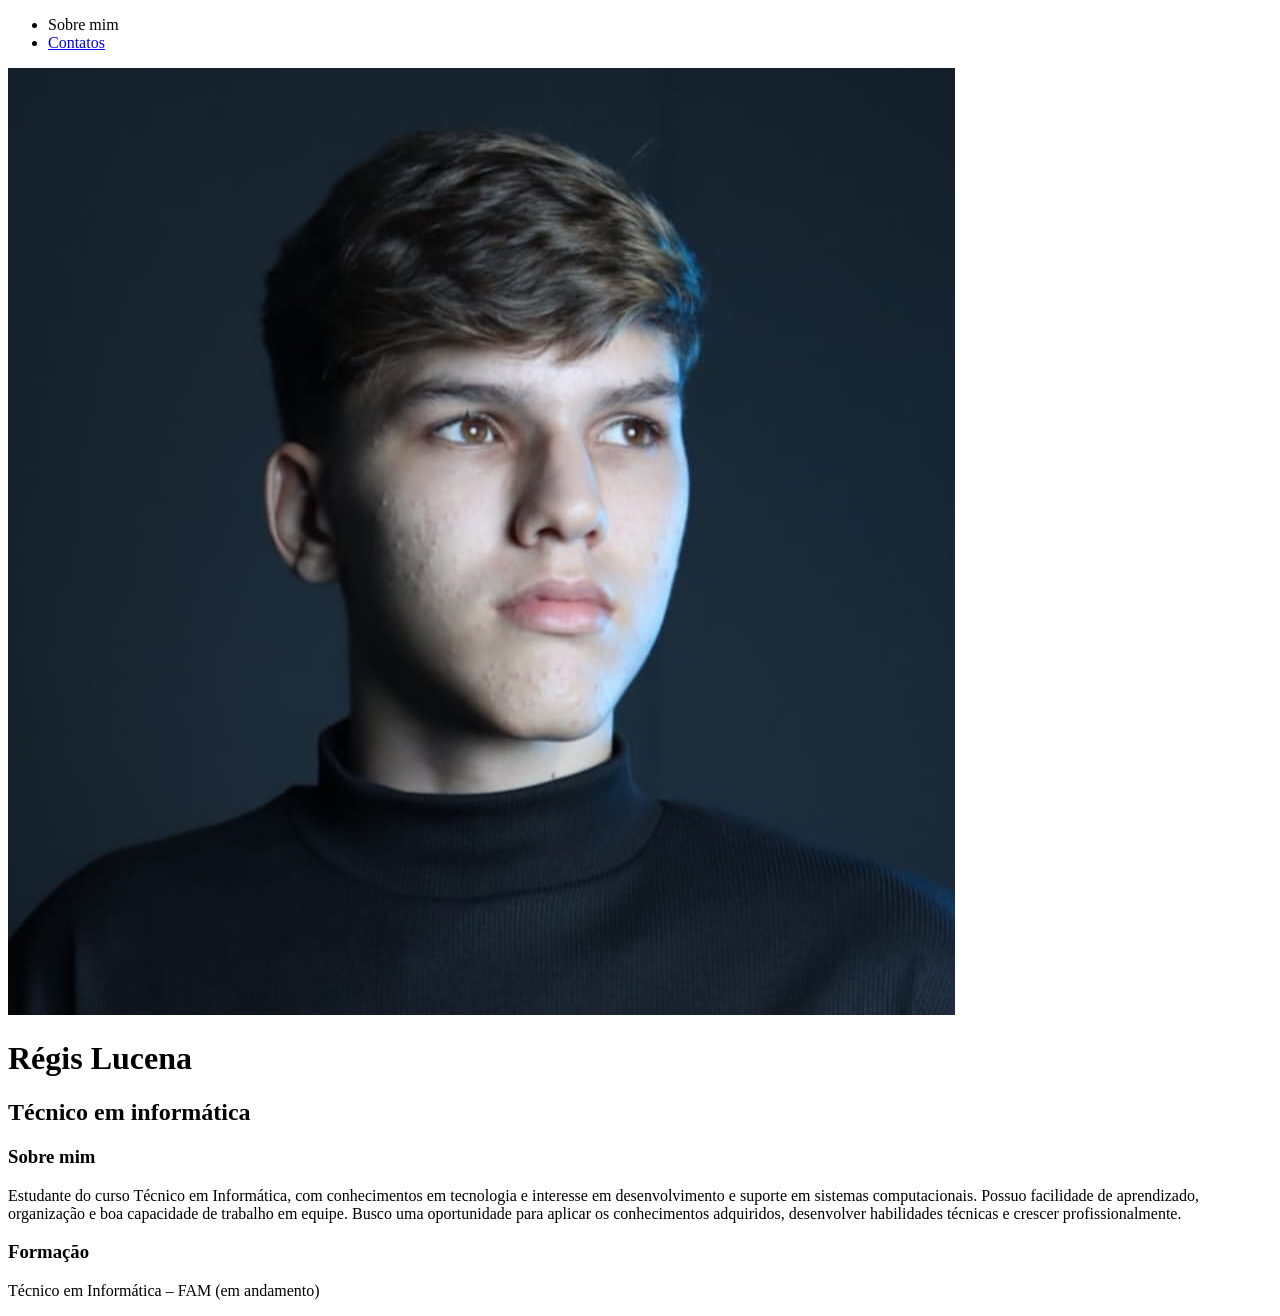
==== curriculo.html @ edbabfe1 "curriculo" ====
<!DOCTYPE html>
<html lang="en">
<head>
    <meta charset="UTF-8">
    <meta name="viewport" content="width=device-width, initial-scale=1.0">
    <title>Currículo</title>
    <link rel="stylesheet" href="./index.css">
</head>
<body>
    <div class="container">
    <nav>
        <ul>
            <li>
                <a>Sobre mim</a>
            </li><li>
                <a href="https://linktr.ee/regislucenaj">Contatos</a>
            </li>
        </ul>
    </nav>


    <header>
        <div class="center">
            <img src="./regis.png" alt="foto de Régis">
        </div>
        <h1>Régis Lucena</h1>
        <h2>Técnico em informática</h2>
    </header>
<main>
    <section>
        <h3>Sobre mim</h3>
        <p>Estudante do curso Técnico em Informática, com conhecimentos em tecnologia e interesse em desenvolvimento e suporte em sistemas computacionais. 
            Possuo facilidade de aprendizado, organização e boa capacidade de trabalho em equipe.
             Busco uma oportunidade para aplicar os conhecimentos adquiridos, desenvolver habilidades técnicas e crescer profissionalmente.</p>
    </section>

 <section>
        <h3>Formação</h3>
        <p>Técnico em Informática – FAM (em andamento)</p>
    </section>

</main>
</div>
</body>
</html>
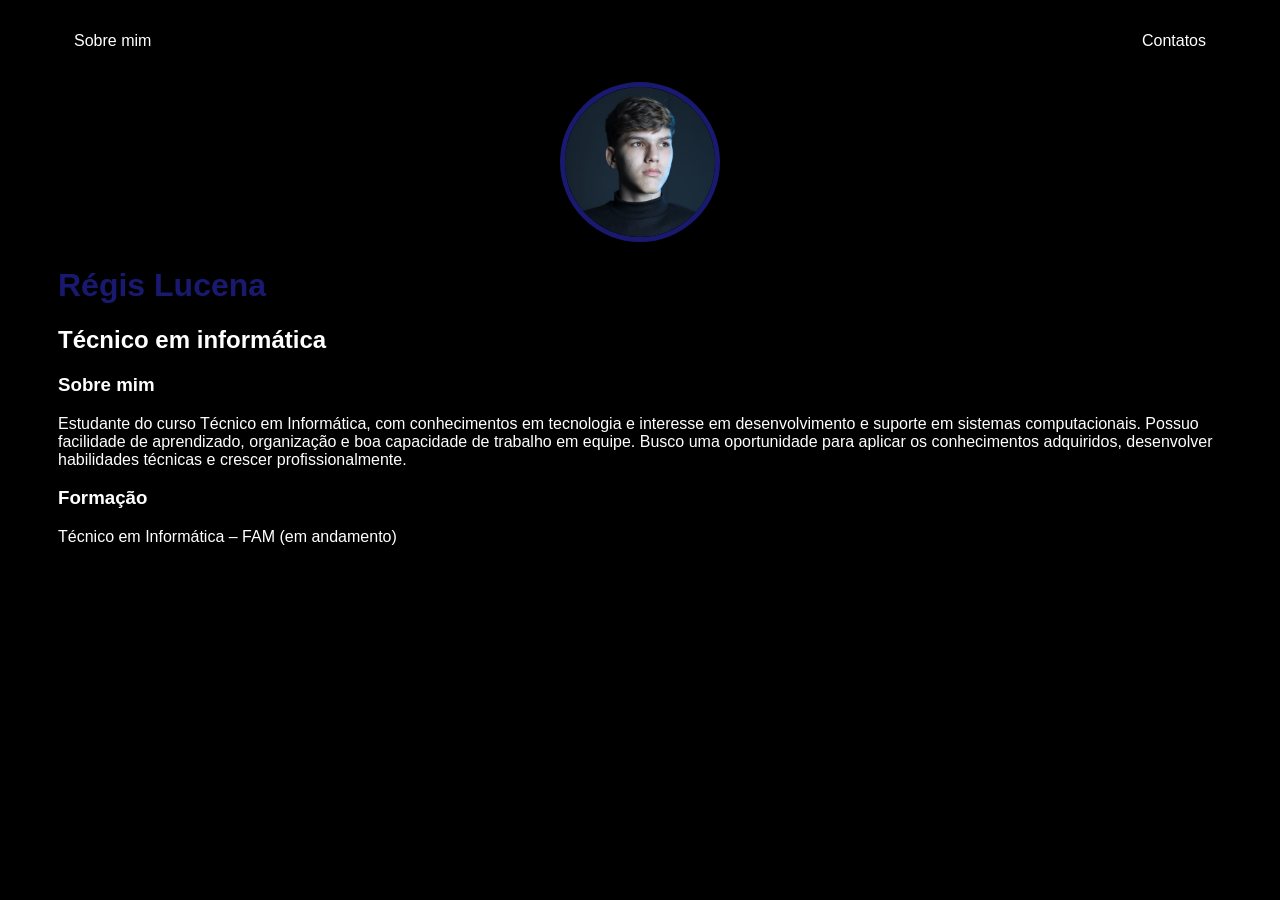
==== commit cc83fb3a: "link href atualizado" ====
--- a/curriculo.html
+++ b/curriculo.html
@@ -4,7 +4,7 @@
     <meta charset="UTF-8">
     <meta name="viewport" content="width=device-width, initial-scale=1.0">
     <title>Currículo</title>
-    <link rel="stylesheet" href="./index.css">
+    <link rel="stylesheet" href="./curriculo.css">
 </head>
 <body>
     <div class="container">
--- a/curriculo.css
+++ b/curriculo.css
@@ -0,0 +1,37 @@
+body {
+    color: rgb(255, 255, 255);
+    background-color: black;
+    font-family: Arial, Helvetica, sans-serif;
+}
+
+ul {
+    display: flex;
+    justify-content: space-between;
+    list-style-type: none;
+    align-items: center; 
+    padding: 16px;
+}
+
+a {
+    color: white;
+    text-decoration: none;
+}
+
+img {
+    width: 150px;
+    height: 150px;
+    border-radius: 50%;
+    border: 5px solid #191970;
+}
+
+.center {
+    text-align: center;
+}
+
+h1 {
+    color: #191970;
+}
+
+.container {
+    padding: 0px 50px;
+}
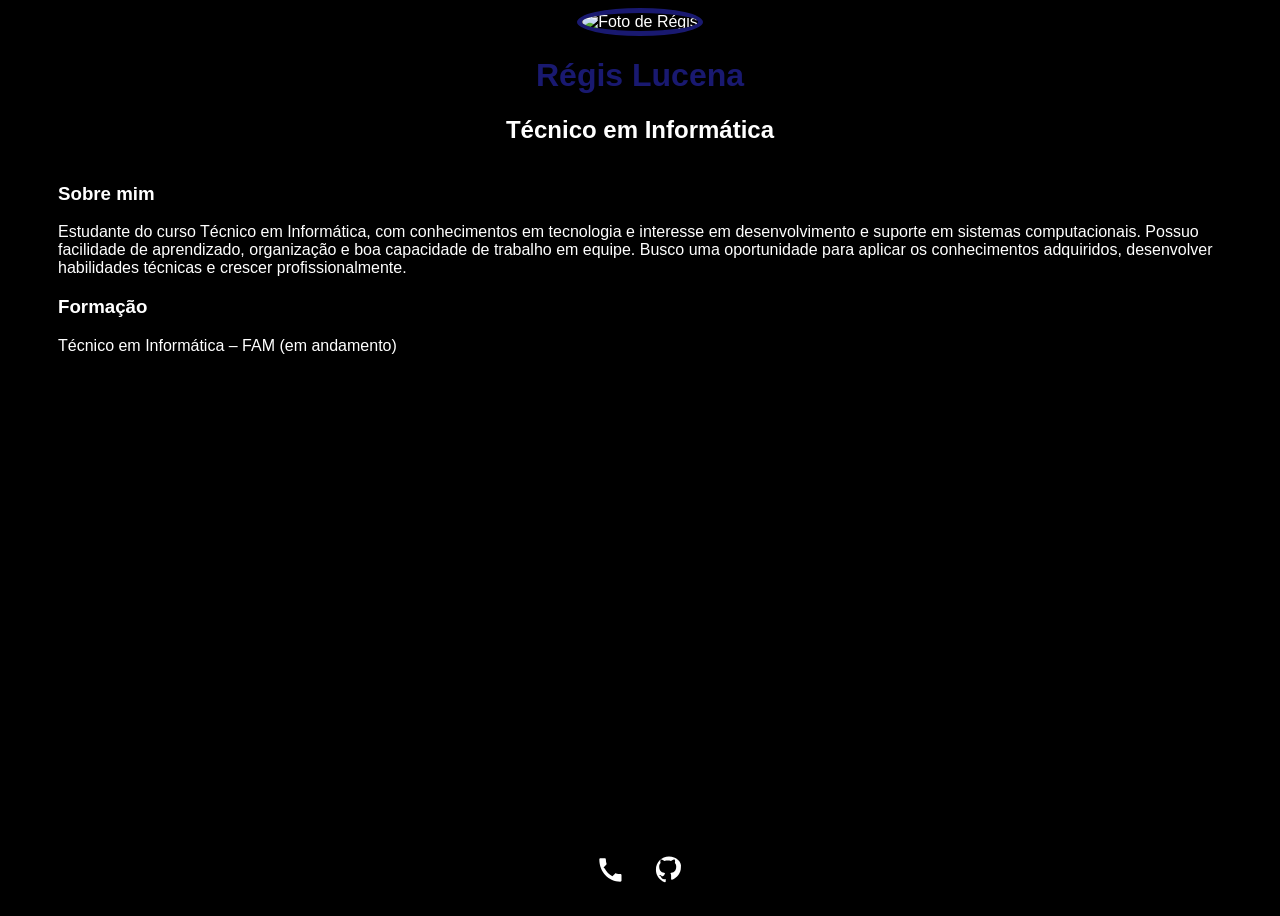
==== commit 064b7f10: "rodape adicionado" ====
--- a/curriculo.html
+++ b/curriculo.html
@@ -6,46 +6,59 @@
     <title>Currículo</title>
     <link rel="stylesheet" href="./curriculo.css">
 </head>
+
 <body>
-    <div class="container">
-    <nav>
-        <ul>
-            <li>
-                <a>Sobre mim</a>
-            </li><li>
-                <a href="https://linktr.ee/regislucenaj">Contatos</a>
-            </li>
-        </ul>
-    </nav>
 
+<div class="container">
 
     <header>
         <div class="center">
-            <img src="./regis.png" alt="foto de Régis">
+            <img src="./regis.png" alt="Foto de Régis">
         </div>
-        <h1>Régis Lucena</h1>
-        <h2>Técnico em informática</h2>
+
+        <div class="center">
+            <h1>Régis Lucena</h1>
+            <h2>Técnico em Informática</h2>
+        </div>
     </header>
-<main>
-    <section>
-        <h3>Sobre mim</h3>
-        <p>Estudante do curso Técnico em Informática, com conhecimentos em tecnologia e interesse em desenvolvimento e suporte em sistemas computacionais. 
-            Possuo facilidade de aprendizado, organização e boa capacidade de trabalho em equipe.
-             Busco uma oportunidade para aplicar os conhecimentos adquiridos, desenvolver habilidades técnicas e crescer profissionalmente.</p>
-    </section>
 
- <section>
-        <h3>Formação</h3>
-        <p>Técnico em Informática – FAM (em andamento)</p>
-    </section>
+    <main>
 
-</main>
+        <section id="sobre">
+            <h3>Sobre mim</h3>
+            <p>
+                Estudante do curso Técnico em Informática, com conhecimentos em tecnologia e interesse em desenvolvimento e suporte em sistemas computacionais.
+                Possuo facilidade de aprendizado, organização e boa capacidade de trabalho em equipe.
+                Busco uma oportunidade para aplicar os conhecimentos adquiridos, desenvolver habilidades técnicas e crescer profissionalmente.
+            </p>
+        </section>
+
+        <section>
+            <h3>Formação</h3>
+            <p>Técnico em Informática – FAM (em andamento)</p>
+        </section>
+
+    </main>
+
+    <footer>
+    <div class="links">
+
+        <a href="https://linktr.ee/regislucenaj" target="_blank" title="Contatos">
+            <svg width="28" height="28" viewBox="0 0 24 24" fill="white">
+                <path d="M6.6 10.8c1.4 2.8 3.8 5.2 6.6 6.6l2.2-2.2c.3-.3.7-.4 1-.3 1.1.4 2.3.6 3.6.6.6 0 1 .4 1 1V21c0 .6-.4 1-1 1C10.1 22 2 13.9 2 3c0-.6.4-1 1-1h3.6c.6 0 1 .4 1 1 0 1.3.2 2.5.6 3.6.1.3 0 .7-.3 1l-2.3 2.2z"/>
+            </svg>
+        </a>
+
+        <a href="https://github.com/regislucena" target="_blank" title="GitHub">
+            <svg width="28" height="28" viewBox="0 0 24 24" fill="white">
+                <path d="M12 .5C5.7.5.8 5.4.8 11.7c0 5 3.2 9.2 7.6 10.7.6.1.8-.3.8-.6v-2.1c-3.1.7-3.8-1.3-3.8-1.3-.5-1.2-1.3-1.5-1.3-1.5-1-.7.1-.7.1-.7 1.1.1 1.7 1.2 1.7 1.2 1 .1 1.7-.7 2.1-1.1.1-.8.4-1.3.7-1.6-2.5-.3-5.1-1.3-5.1-5.6 0-1.2.4-2.2 1.2-3-.1-.3-.5-1.5.1-3 0 0 1-.3 3.2 1.2.9-.3 1.9-.4 2.8-.4s1.9.1 2.8.4c2.2-1.5 3.2-1.2 3.2-1.2.6 1.5.2 2.7.1 3 .8.8 1.2 1.8 1.2 3 0 4.3-2.6 5.3-5.1 5.6.4.3.7 1 .7 2v3c0 .3.2.7.8.6 4.4-1.5 7.6-5.7 7.6-10.7C23.2 5.4 18.3.5 12 .5z"/>
+            </svg>
+        </a>
+
+    </div>
+</footer>
+
 </div>
+
 </body>
-</html>
-
-
-
-
-
-
+</html>
--- a/curriculo.css
+++ b/curriculo.css
@@ -2,28 +2,33 @@
     color: rgb(255, 255, 255);
     background-color: black;
     font-family: Arial, Helvetica, sans-serif;
+
+    display: flex;
+    flex-direction: column;
+    min-height: 100vh;
 }
 
-ul {
+/* Container ocupa a tela */
+.container {
+    padding: 0px 50px;
+    flex: 1;
     display: flex;
-    justify-content: space-between;
-    list-style-type: none;
-    align-items: center; 
-    padding: 16px;
+    flex-direction: column;
 }
 
-a {
-    color: white;
-    text-decoration: none;
+main {
+    flex: 1;
 }
 
-img {
+/* Foto de perfil */
+.center img {
     width: 150px;
     height: 150px;
     border-radius: 50%;
     border: 5px solid #191970;
 }
 
+/* Centralizar */
 .center {
     text-align: center;
 }
@@ -32,6 +37,30 @@
     color: #191970;
 }
 
-.container {
-    padding: 0px 50px;
+/* Footer */
+footer {
+    display: flex;
+    justify-content: center;
+    padding: 20px 0;
 }
+
+/* Links do footer */
+.links {
+    display: flex;
+    gap: 30px;
+    align-items: center;
+}
+
+/* Ícones do footer */
+.links img {
+    width: 28px;
+    height: 28px;
+    border: none;
+    border-radius: 0;
+    transition: 0.3s;
+    cursor: pointer;
+}
+
+.links img:hover {
+    transform: scale(1.2);
+}
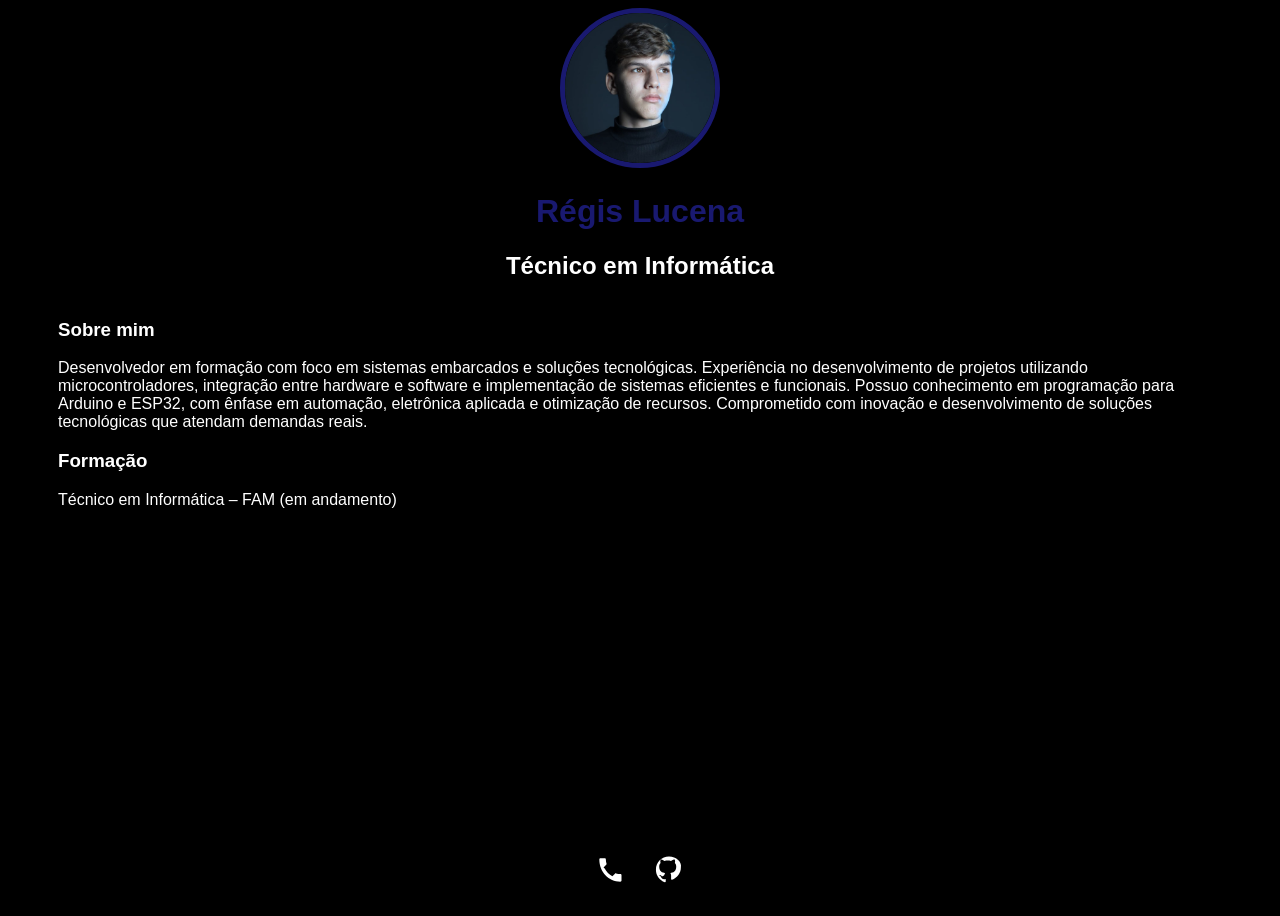
==== commit f7aab84c: "frase "sobre mim" alterada" ====
--- a/curriculo.html
+++ b/curriculo.html
@@ -27,9 +27,7 @@
         <section id="sobre">
             <h3>Sobre mim</h3>
             <p>
-                Estudante do curso Técnico em Informática, com conhecimentos em tecnologia e interesse em desenvolvimento e suporte em sistemas computacionais.
-                Possuo facilidade de aprendizado, organização e boa capacidade de trabalho em equipe.
-                Busco uma oportunidade para aplicar os conhecimentos adquiridos, desenvolver habilidades técnicas e crescer profissionalmente.
+                Desenvolvedor em formação com foco em sistemas embarcados e soluções tecnológicas. Experiência no desenvolvimento de projetos utilizando microcontroladores, integração entre hardware e software e implementação de sistemas eficientes e funcionais. Possuo conhecimento em programação para Arduino e ESP32, com ênfase em automação, eletrônica aplicada e otimização de recursos. Comprometido com inovação e desenvolvimento de soluções tecnológicas que atendam demandas reais.
             </p>
         </section>
 
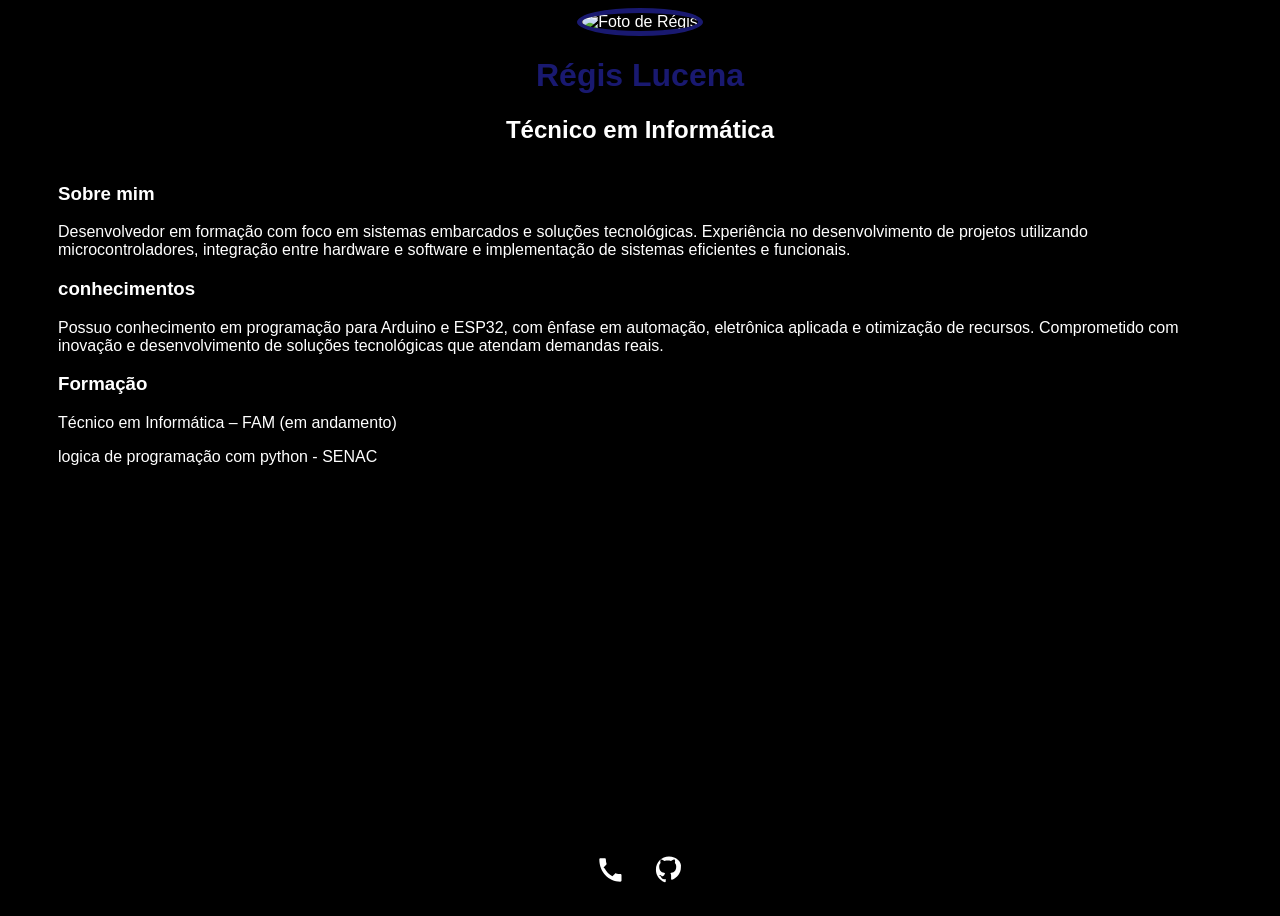
==== commit 6b9b576c: "campo de "conhecimentos adicionados"" ====
--- a/curriculo.html
+++ b/curriculo.html
@@ -27,13 +27,21 @@
         <section id="sobre">
             <h3>Sobre mim</h3>
             <p>
-                Desenvolvedor em formação com foco em sistemas embarcados e soluções tecnológicas. Experiência no desenvolvimento de projetos utilizando microcontroladores, integração entre hardware e software e implementação de sistemas eficientes e funcionais. Possuo conhecimento em programação para Arduino e ESP32, com ênfase em automação, eletrônica aplicada e otimização de recursos. Comprometido com inovação e desenvolvimento de soluções tecnológicas que atendam demandas reais.
+                Desenvolvedor em formação com foco em sistemas embarcados e soluções tecnológicas. Experiência no desenvolvimento de projetos utilizando microcontroladores, integração entre hardware e software e implementação de sistemas eficientes e funcionais. 
+            </p>
+        </section>
+
+        <section id="conhecimentos">
+            <h3>conhecimentos</h3>
+            <p>
+                Possuo conhecimento em programação para Arduino e ESP32, com ênfase em automação, eletrônica aplicada e otimização de recursos. Comprometido com inovação e desenvolvimento de soluções tecnológicas que atendam demandas reais.
             </p>
         </section>
 
         <section>
             <h3>Formação</h3>
             <p>Técnico em Informática – FAM (em andamento)</p>
+            <p>logica de programação com python - SENAC</p>
         </section>
 
     </main>
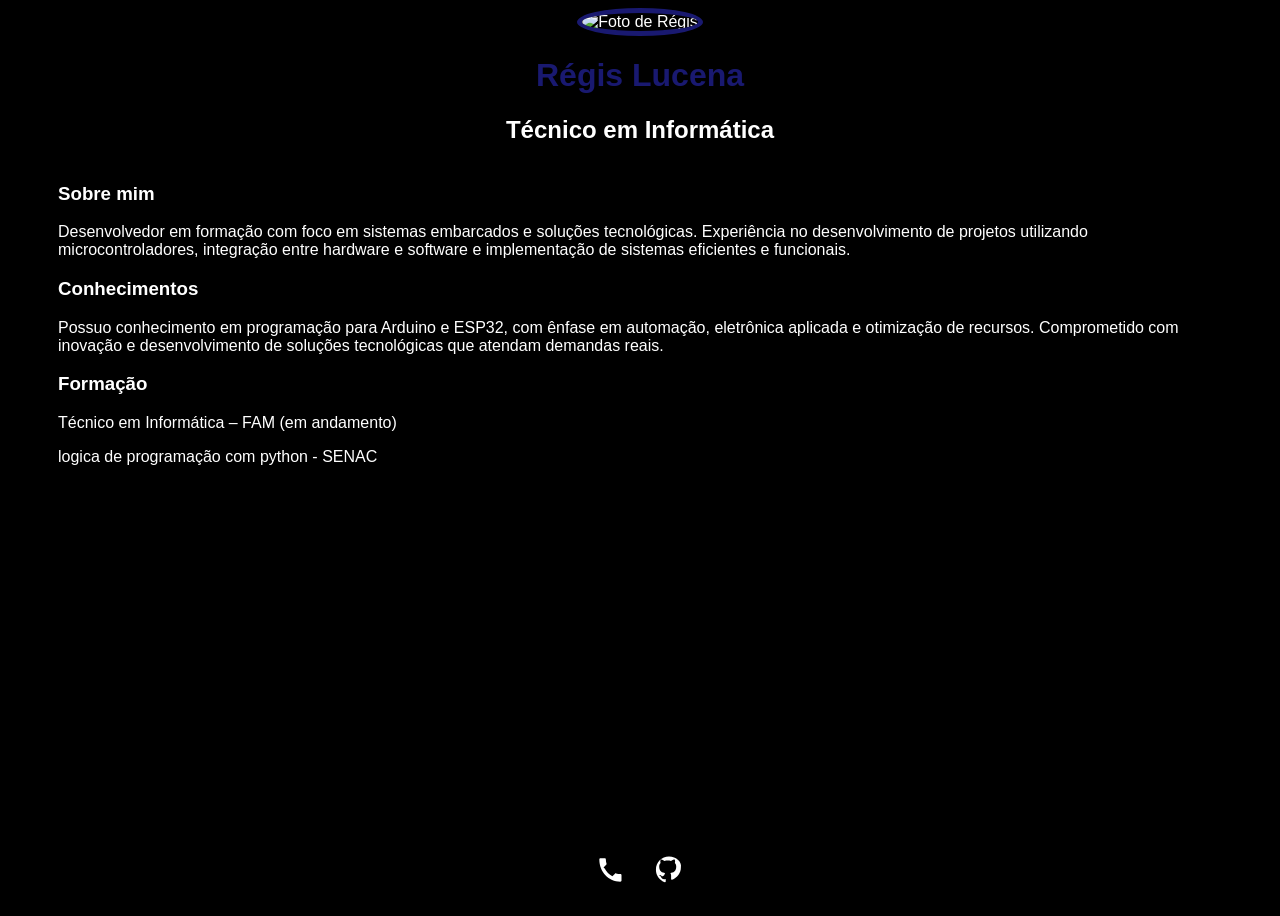
==== commit 3ca94da1: "campo de "conhecimentos" adicionado" ====
--- a/curriculo.html
+++ b/curriculo.html
@@ -32,7 +32,7 @@
         </section>
 
         <section id="conhecimentos">
-            <h3>conhecimentos</h3>
+            <h3>Conhecimentos</h3>
             <p>
                 Possuo conhecimento em programação para Arduino e ESP32, com ênfase em automação, eletrônica aplicada e otimização de recursos. Comprometido com inovação e desenvolvimento de soluções tecnológicas que atendam demandas reais.
             </p>
--- a/curriculo.css
+++ b/curriculo.css
@@ -8,7 +8,6 @@
     min-height: 100vh;
 }
 
-/* Container ocupa a tela */
 .container {
     padding: 0px 50px;
     flex: 1;
@@ -20,7 +19,6 @@
     flex: 1;
 }
 
-/* Foto de perfil */
 .center img {
     width: 150px;
     height: 150px;
@@ -28,7 +26,6 @@
     border: 5px solid #191970;
 }
 
-/* Centralizar */
 .center {
     text-align: center;
 }
@@ -37,21 +34,18 @@
     color: #191970;
 }
 
-/* Footer */
 footer {
     display: flex;
     justify-content: center;
     padding: 20px 0;
 }
 
-/* Links do footer */
 .links {
     display: flex;
     gap: 30px;
     align-items: center;
 }
 
-/* Ícones do footer */
 .links img {
     width: 28px;
     height: 28px;
